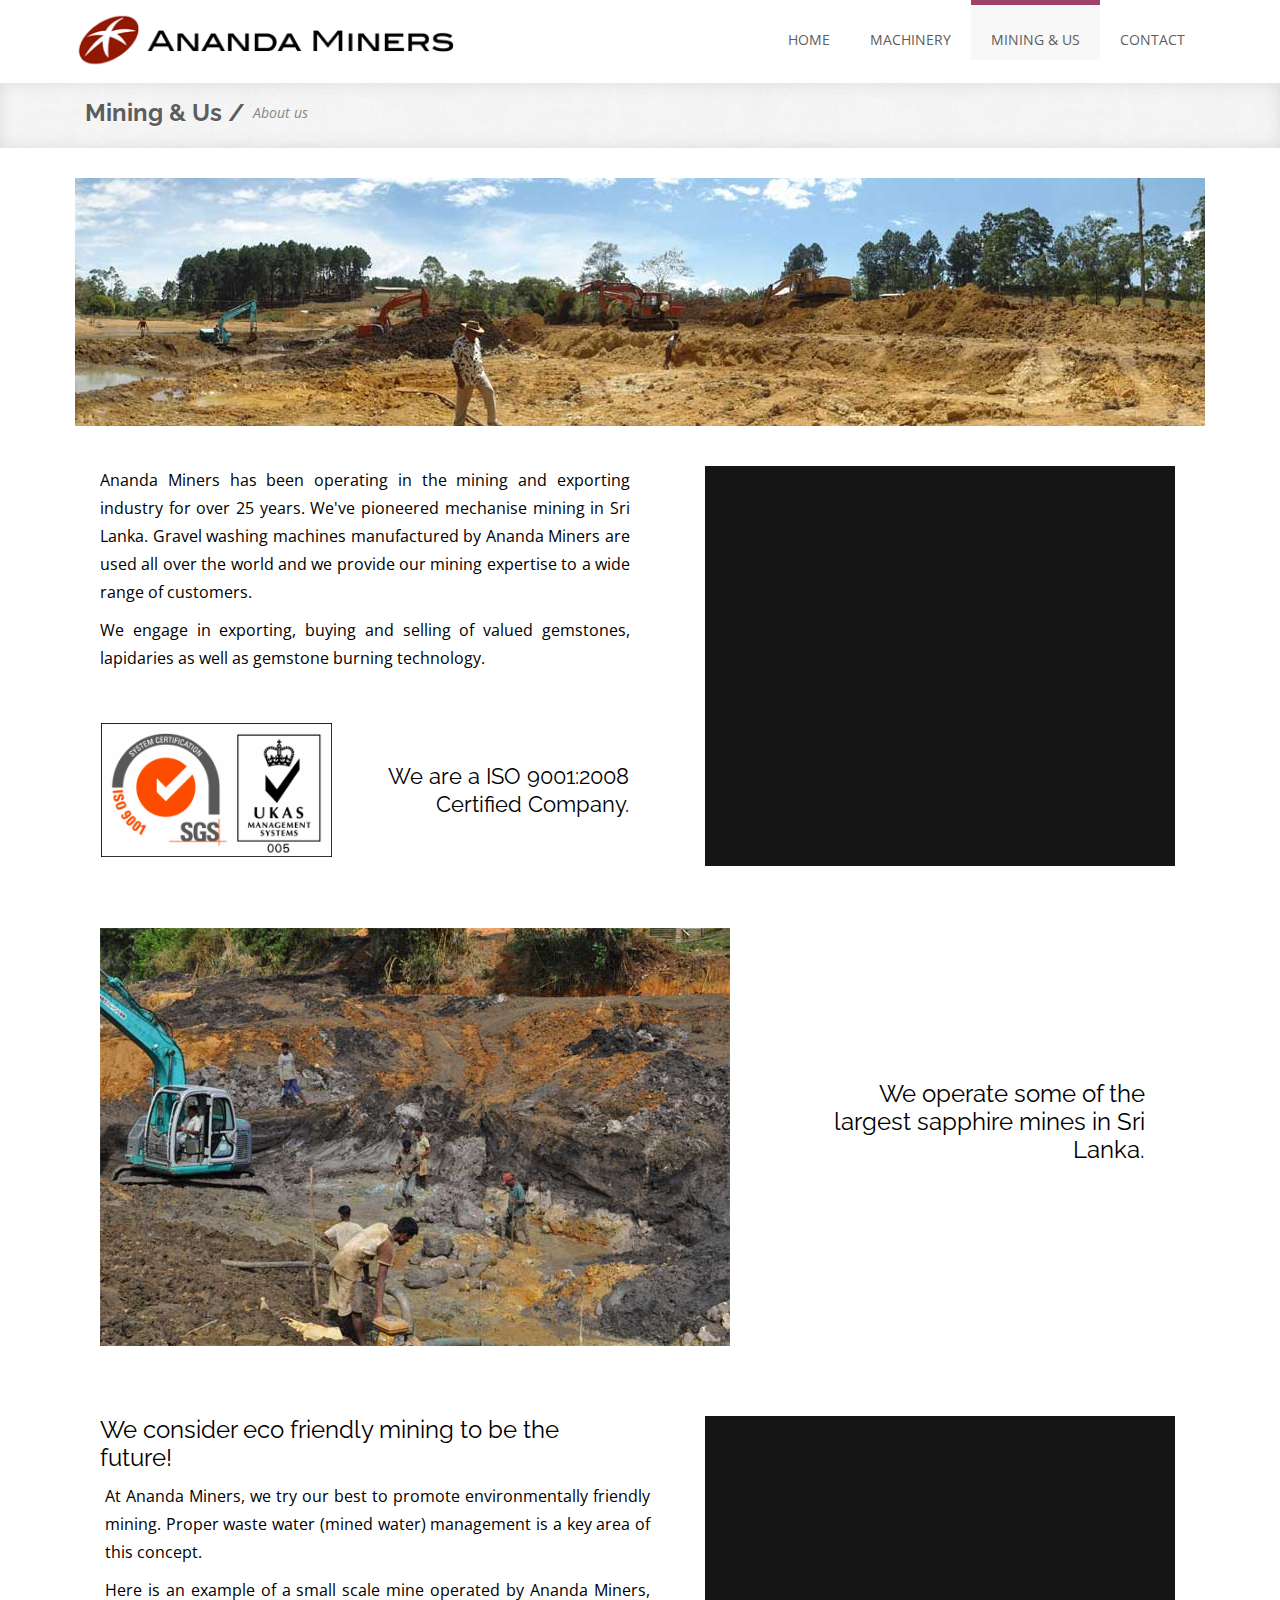
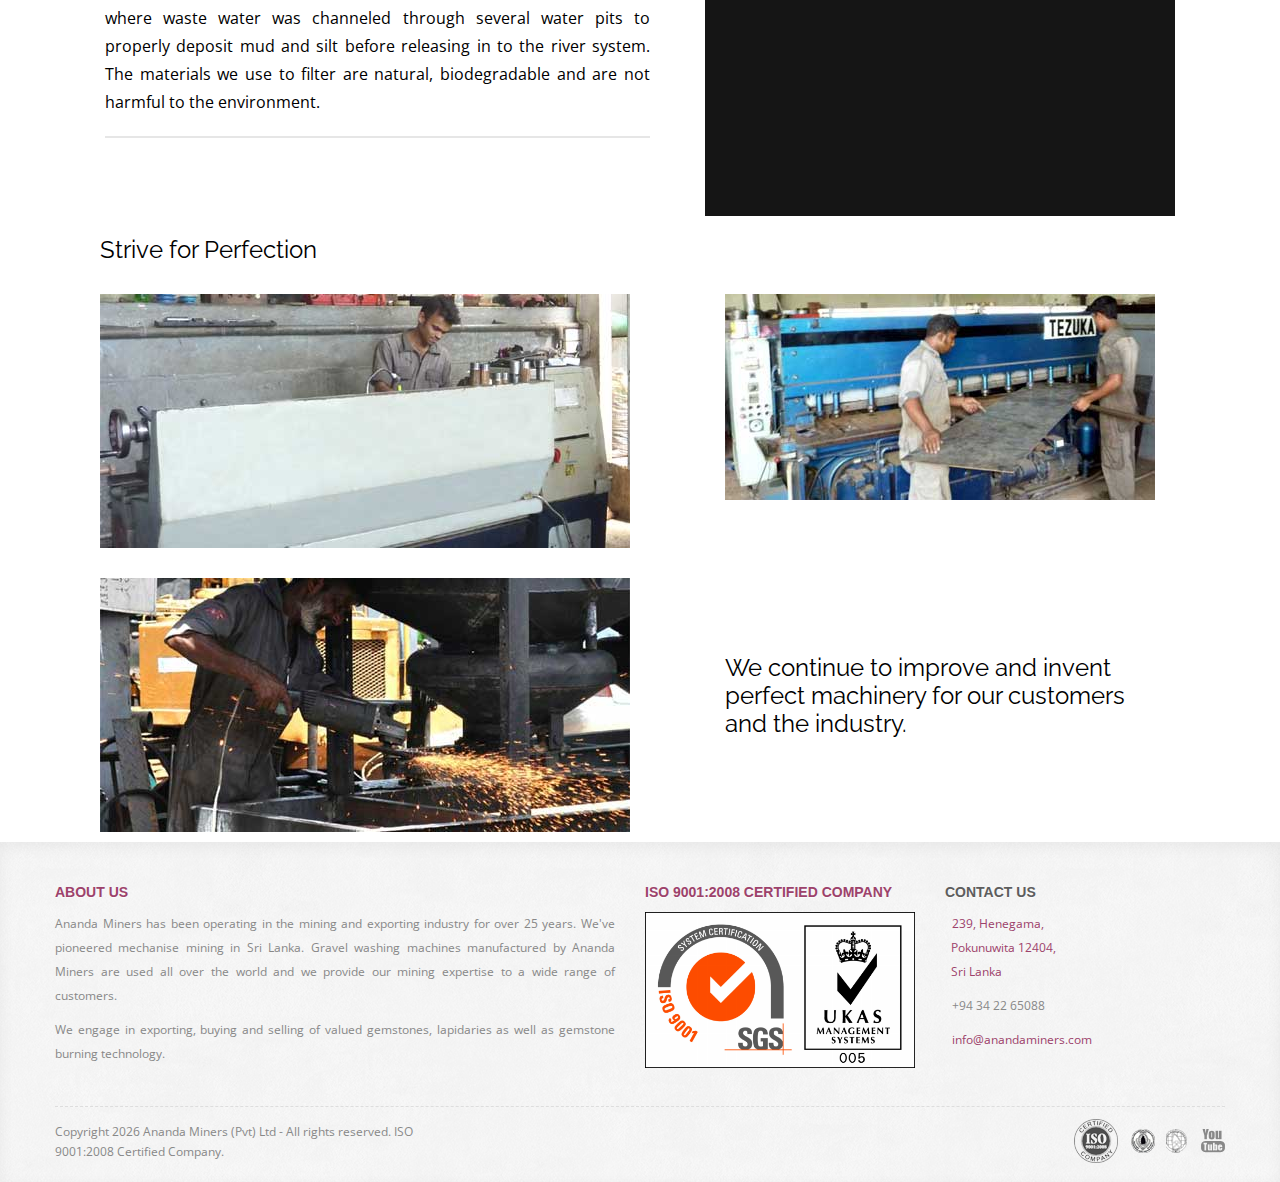
==== about.html @ 29a65008 "First submission" ====
<!DOCTYPE html>
<html lang="en">

<head>

<meta charset="utf-8">
<title>Mining &amp; Us - Ananda Miners</title>
<meta name="description" content="About Ananda Miners">
<meta name="KeyWords"
	content="Mining, Mining Equipment, Mining Equipment Manufacturers, Manufacturers, Sri Lanka, Gem, Gold, Gem Gravel Washing Machinery, Gold Gravel Washing Machinery, Sapphire, Miners, Mining, Ananda Miners, Gravel Washing, Gem Gravel, Gold Gravel" />
<meta name="revisit-after" content="3 days" />
<meta name="robots" content="index, follow" />

<!-- CSS -->
<link rel="stylesheet"
	href="http://fonts.googleapis.com/css?family=Open+Sans:400italic,400">
<link href='http://fonts.googleapis.com/css?family=Raleway:500'
	rel='stylesheet' type='text/css'>
<link rel="stylesheet" href="assets/bootstrap/css/bootstrap.css">
<link rel="stylesheet" href="assets/css/flexslider.css">
<link rel="stylesheet" href="assets/css/style.css">
<link rel="stylesheet" type="text/css"
	href="assets/arImgGrid/css/style.css" />
<noscript>
	<link rel="stylesheet" type="text/css"
		href="assets/arImgGrid/css/fallback.css" />
</noscript>
<!--[if lt IE 9]>
			<link rel="stylesheet" type="text/css" href="assets/arImgGrid/css/fallback.css" />
		<![endif]-->
<!--[if IE]>
		<style type="text/css">
				#snap-grid {display: none;}
		</style>
		<![endif]-->
<!-- HTML5 shim, for IE6-8 support of HTML5 elements -->
<!--[if lt IE 9]>
            <script src="assets/js/html5.js"></script>
        <![endif]-->

<!-- Favicon and touch icons -->
<link rel="shortcut icon" href="assets/ico/favicon.png">
<link rel="apple-touch-icon-precomposed" sizes="144x144"
	href="assets/ico/apple-touch-icon-144-precomposed.png">
<link rel="apple-touch-icon-precomposed" sizes="114x114"
	href="assets/ico/apple-touch-icon-114-precomposed.png">
<link rel="apple-touch-icon-precomposed" sizes="72x72"
	href="assets/ico/apple-touch-icon-72-precomposed.png">
<link rel="apple-touch-icon-precomposed"
	href="assets/ico/apple-touch-icon-57-precomposed.png">
<!-- royal slider begin -->
<link href="assets/royalslider/royalslider.css" rel="stylesheet" />
<!-- <link href="assets/royalslider/reset.css" rel="stylesheet"> -->
<link href="assets/royalslider/rs-default.css" rel="stylesheet">
<link href="assets/royalslider/video-gallery.royalslider.css"
	rel="stylesheet">
<!-- royal slider end -->

<!-- iso image zoom begin -->
<link href="assets/css/iso-img-zoom.css" rel="stylesheet" />
<!-- iso image zoom end -->

<!-- google-analytics start -->
<script type="text/javascript">

		  var _gaq = _gaq || [];
		  _gaq.push(['_setAccount', 'UA-24142028-1']);
		  _gaq.push(['_trackPageview']);

		  (function() {
			var ga = document.createElement('script'); ga.type = 'text/javascript'; ga.async = true;
			ga.src = ('https:' == document.location.protocol ? 'https://ssl' : 'http://www') + '.google-analytics.com/ga.js';
			var s = document.getElementsByTagName('script')[0]; s.parentNode.insertBefore(ga, s);
		  })();

		</script>
<!-- google-analytics end -->
<script
	src="http://dl.dropboxusercontent.com/u/15355307/web_news/news.js"></script>
<script src="assets/js/newsblock.js"></script>
</head>

<body>

	<!-- Header -->
	<div class="container">
		<div class="header row">
			<div class="span12">
				<div class="navbar">
					<div class="navbar-inner">
						<a class="btn btn-navbar" data-toggle="collapse"
							data-target=".nav-collapse"> <span class="icon-bar"></span> <span
							class="icon-bar"></span> <span class="icon-bar"></span>
						</a>
						<h1>
							<a class="brand" href="index.html">Ananda Miners</a>
						</h1>
						<div class="nav-collapse collapse">
							<ul class="nav pull-right">
								<li><a href="index.html">Home</a></li>
								<li><a href="products.html">Machinery</a></li>

								<!-- <li><a href="stones">Gem</a></li> -->

								<li class="current-page"><a href="about.html">Mining
										&amp; Us</a></li>
								<li><a href="contact.html">Contact</a></li>
							</ul>
						</div>
					</div>
				</div>
			</div>
		</div>
	</div>

	<!-- Page Title -->
	<div class="page-title">
		<div class="container">
			<div class="row">
				<div class="span12">
					<i class="icon-user page-title-icon"></i>
					<h2>Mining &amp; Us /</h2>
					<p>About us</p>
				</div>
			</div>
		</div>
	</div>

	<!-- About Us Image -->
	<div class="about-us container">
		<div class="row">
			<div class="about-us-text span12">
				<p>
					<img src="assets/img/about/about_panorama.jpg" alt="about_panorama">
				</p>
			</div>
		</div>
	</div>

	<!-- About Us Text -->
	<div class="services-half-width container">
		<div class="row">
			<div class="services-half-width-text-16 span6">
				<p>Ananda Miners has been operating in the mining and exporting
					industry for over 25 years. We've pioneered mechanise mining in Sri
					Lanka. Gravel washing machines manufactured by Ananda Miners are
					used all over the world and we provide our mining expertise to a
					wide range of customers.</p>
				<p>We engage in exporting, buying and selling of valued
					gemstones, lapidaries as well as gemstone burning technology.</p>
				</br>
				</br>
				<table width="100%" border="0">
					<tr>
						<td><p>
								<img id="about-iso-content" src="assets/img/ISO-170.png"
									alt="iso_logo">
							</p></td>
						<td><p
								style="padding: 0 20px; font-family: 'Raleway', Arial; line-height: 28px; font-size: 22px; color: #000; text-align: right;">We
								are a ISO 9001:2008 Certified Company.</p></td>
					</tr>
				</table>
			</div>
			<div class="services-half-width-text-16 span5">
				<div id="video-gallery-1" class="royalSlider videoGallery rsDefault">
					<div class="rsContent">
						<a class="rsImg"
							data-rsVideo="https://www.youtube.com/watch?v=PWNDY8UTheA&html5=1"
							href="assets/royalslider/img/backhoe.jpg"></a>
					</div>
				</div>
			</div>
		</div>
	</div>

	</br>
	</br>

	<!-- Sapphire Mines -->
	<div class="services-half-width container">
		<div class="row">
			<div class="services-half-width-text-16 span7">
				<p>
					<img src="assets/img/about/mine1.jpg" alt="Sapphire Mines">
				</p>
			</div>

			<div class="services-half-width-text-24 span4-1">
				<p>&nbsp;</p>
				<p>&nbsp;</p>
				<p>&nbsp;</p>
				<p>&nbsp;</p>
				<p>We operate some of the largest sapphire mines in Sri Lanka.</p>
			</div>
		</div>
	</div>
	</br>
	</br>
	<!-- About Us Text -->
	<div class="services-half-width container">
		<div class="row">
			<div class="services-half-width-text-24-l span6">
				<p>We consider eco friendly mining to be the future!</p>
				<div class="services-half-width-text-16">
					<p
						style="padding: 0 0px; line-height: 28px; font-size: 16px; color: #000; font-family: 'Open Sans', Helvetica, Arial, sans-serif;">At
						Ananda Miners, we try our best to promote environmentally friendly
						mining. Proper waste water (mined water) management is a key area
						of this concept.</p>
					<p
						style="padding: 0 0px; line-height: 28px; font-size: 16px; color: #000; font-family: 'Open Sans', Helvetica, Arial, sans-serif;">Here
						is an example of a small scale mine operated by Ananda Miners,
						where waste water was channeled through several water pits to
						properly deposit mud and silt before releasing in to the river
						system. The materials we use to filter are natural, biodegradable
						and are not harmful to the environment.</p>
					<hr style="background: #e6e6e6; border: 0; height: 2px" />
				</div>
			</div>
			<div class="services-half-width-text-16 span5">
				<div id="video-gallery-2" class="royalSlider videoGallery rsDefault">
					<div class="rsContent">
						<a class="rsImg"
							data-rsVideo="https://www.youtube.com/watch?v=BQ661eYHIfA&html5=1"
							href="assets/royalslider/img/waste_mine_water.jpg"></a>
					</div>
				</div>
			</div>
		</div>
	</div>

	<!-- Strive for Perfection -->
	<div class="services-half-width container">
		<div class="row">
			<div class="services-half-width-text-24-l span6">
				<p>Strive for Perfection</p>
			</div>
		</div>
	</div>

	<div class="services-half-width container">
		<div class="row">
			<div class="services-half-width-text-16 span6">
				<p>
					<img src="assets/img/about/work1.jpg" alt="work 1">
				</p>
			</div>
			<div class="services-half-width-text-16 span5">
				<p>
					<img src="assets/img/about/work2.jpg" alt="work 2">
				</p>
			</div>
		</div>
	</div>

	<!-- Strive for Perfection -->
	<div class="services-half-width container">
		<div class="row">
			<div class="services-half-width-text-16 span6">
				<p>
					<img src="assets/img/about/work3.jpg" alt="work 3">
				</p>
			</div>
			<div class="services-half-width-text-24-l span5">
				<p>&nbsp;</p>
				<p>&nbsp;</p>
				<p>We continue to improve and invent perfect machinery for our
					customers and the industry.</p>
			</div>
		</div>
	</div>

	<!-- Footer -->
	<footer>
		<div class="container">
			<div class="row">
				<div class="widget span7-1">
					<h4>
						<a href="about.html">About Us</a>
					</h4>
					<p class="justify">Ananda Miners has been operating in the
						mining and exporting industry for over 25 years. We've pioneered
						mechanise mining in Sri Lanka. Gravel washing machines
						manufactured by Ananda Miners are used all over the world and we
						provide our mining expertise to a wide range of customers.</p>
					<p class="justify">We engage in exporting, buying and selling
						of valued gemstones, lapidaries as well as gemstone burning
						technology.</p>
				</div>
				<div id="snap-grid" class="widget span3">
					<!-- 
                        <h4>News Block</h4>
							<script type="text/javascript">
								new newsscroller(newscontent, "am-news-block", "am-news-block", 3000)
							</script>
					 -->
					<h4>
						<a href="about.html">ISO 9001:2008 Certified Company</a>
					</h4>
					<a href="about.html"><img src="assets/img/ISO-170.png"
						title="ISO 9001:2008 Certified Company" alt="ISO 9001:2008" /></a>
				</div>
				<div class="widget span3">
					<h4>Contact Us</h4>
					<p>
						<i class="icon-map-marker"></i> <a href="contact.html"> 239,
							Henegama, <br>&nbsp;&nbsp;Pokunuwita 12404, <br>&nbsp;&nbsp;Sri
							Lanka
						</a>
					</p>
					<p>
						<i class="icon-phone"></i> +94 34 22 65088
					</p>
					<p>
						<i class="icon-envelope-alt"></i> <a
							href="mailto:info@anandaminers.com">info@anandaminers.com</a>
					</p>
				</div>
			</div>
			<div class="footer-border"></div>
			<div class="row">
				<div class="copyright span4">
					<p>
						Copyright
						<script>document.write(new Date().getFullYear())</script>
						Ananda Miners (Pvt) Ltd - All rights reserved. ISO 9001:2008
						Certified Company.
					</p>
				</div>
				<div class="social span8">
					<img id="footer-iso-content"
						src="assets/img/affiliations-icons/iso48.png"
						title="ISO 9001:2008 Certified Company" alt="ISO 9001:2008" /> <a
						class="ngja" href="http://www.srilankagemautho.com/index.php"
						rel="nofollow" target="_blank"
						title="National Gem &amp; Jewellery Authority"></a> <a
						class="gsmb" href="http://www.gsmb.gov.lk/" rel="nofollow"
						target="_blank" title="The Geological Survey and Mines Bureau"></a>
					<a class="youtube" href="https://www.youtube.com/user/AnandaMiners"
						target="_blank" title="Watch Our Videos"></a>
				</div>
			</div>
		</div>
	</footer>

	<!-- Javascript -->
	<!-- Javascript -->
	<script src="assets/js/jquery-1.10.2.min.js"></script>
	<script src="assets/bootstrap/js/bootstrap.min.js"></script>
	<script src="assets/js/jquery.flexslider.js"></script>
	<script src="http://maps.google.com/maps/api/js?sensor=false"></script>
	<script src="assets/js/jquery.ui.map.min.js"></script>
	<script src="assets/js/scripts.js"></script>
	<script src="assets/arImgGrid/js/modernizr.custom.26633.js"></script>
	<script src="assets/arImgGrid/js/jquery.gridrotator.js"></script>
	<script src="assets/arImgGrid/js/options.gridrotator.js"></script>
	<!-- royal slider begin -->
	<script src="assets/royalslider/js/jquery.royalslider.min.js"></script>
	<script src="assets/royalslider/js/options.royalslider.js"></script>

	<!-- royal slider end -->
	<!-- iso image zoom begin -->
	<script>
	      $(document).ready(function(){
	    	    $('#about-iso-content').hover(function() {
	    	        $("#about-iso-content").addClass('transition');
	    	    
	    	    }, function() {
	    	        $("#about-iso-content").removeClass('transition');
	    	    });
	    	    $('#footer-iso-content').hover(function() {
	    	        $("#footer-iso-content").addClass('transition');
	    	    
	    	    }, function() {
	    	        $("#footer-iso-content").removeClass('transition');
	    	    });	    	    
	    	});
      </script>
	<!-- iso image zoom end -->
</body>

</html>
---- assets/css/style.css ----
/*
 *
 * Template Name: Andia
 * Template URI: http://azmind.com
 * Description: Andia - Responsive Agency Template
 * Author: Anli Zaimi
 * Author URI: http://azmind.com
 *
 */


body {
    background: #fff;
    text-align: center;
    font-family: 'Open Sans', Helvetica, Arial, sans-serif;
    color: #888;
    font-size: 12px;
}

.violet { color: #9d426b; }

.justify { text-align: justify; }

.nav-tabs-style{ font-size: 16px; }

.grey {color: #888;}

a {
    color: #9d426b;
    text-decoration: none;
    -o-transition: all .3s;
    -moz-transition: all .3s;
    -webkit-transition: all .3s;
    -ms-transition: all .3s;
}

a:hover { color: #888; text-decoration: none; }

strong { font-weight: bold; }


/* ----- Header ----- */

.header .navbar {
    margin-bottom: 0;
}

.header .navbar-inner {
    background: #fff;
    border: 0;
    -moz-border-radius: 0;
    -webkit-border-radius: 0;
    border-radius: 0;
    -moz-box-shadow: none;
    -webkit-box-shadow: none;
    box-shadow: none;
}

.header h1 {
    float: left;
    margin: 0;
    text-align: left;
}

.header a.brand {
    display: inline-block;
    text-indent: -9999px;
    width: 380px;
    height: 63px;
    background: url(../img/logo.png) 20px center no-repeat;
	background-size: 100%;
	background-origin: content;
}

.header ul.nav {
    font-size: 14px;
    text-transform: uppercase;
}

.header ul.nav li a {
    padding: 30px 20px 10px 20px;
    color: #5d5d5d;
    text-shadow: none;
}

.header ul.nav li.current-page a {
    padding-top: 25px;
    border-top: 5px solid #9d426b;
    background: #f8f8f8;
}

.header ul.nav li a:hover {
    background: #9d426b;
    color: #fff;
}

.header ul.nav li a i {
    line-height: 35px;
    color: #aaa;
}

.header ul.nav li a:hover i { color: #fff; }


/* ----- Slider ----- */

.slider {
    margin: 0 auto;
    background: #f8f8f8 url(../img/pattern.jpg) left top repeat;
    -moz-box-shadow:
        0 5px 15px 0 rgba(0,0,0,.05) inset,
        0 -5px 15px 0 rgba(0,0,0,.05) inset;
    -webkit-box-shadow:
        0 5px 15px 0 rgba(0,0,0,.05) inset,
        0 -5px 15px 0 rgba(0,0,0,.05) inset;
    box-shadow:
        0 5px 15px 0 rgba(0,0,0,.05) inset,
        0 -5px 15px 0 rgba(0,0,0,.05) inset;
}

.flexslider {
    margin-top: 25px;
    margin-bottom: 35px;
    border: 6px solid #fff;
    -moz-border-radius: 0;
    -webkit-border-radius: 0;
    border-radius: 0;
    -moz-box-shadow:
        0 5px 15px 0 rgba(0,0,0,.05),
        0 -5px 15px 0 rgba(0,0,0,.05);
    -webkit-box-shadow:
        0 5px 15px 0 rgba(0,0,0,.05),
        0 -5px 15px 0 rgba(0,0,0,.05);
    box-shadow:
        0 5px 15px 0 rgba(0,0,0,.05),
        0 -5px 15px 0 rgba(0,0,0,.05);
}

.flex-caption {
    position: absolute;
    bottom: 20px;
    max-width: 920px;
    padding: 10px 20px;
    margin: 0;
    background: #1d1d1d; /* browsers that don't support rgba */
    background: rgba(0, 0, 0, .7);
    font-size: 14px;
    line-height: 24px;
    color: #eaeaea;
    text-align: left;
    font-style: italic;
}


/* ----- Presentation ----- */

.presentation {
    margin-top: 30px;
}

.presentation h2 {
    font-family: 'Raleway', Arial;
    font-size: 30px;
    color: #5d5d5d;
}

.presentation p {
    font-size: 18px;
    font-style: italic;
}


/* ----- What we do ----- */

.what-we-do {
    margin-top: 50px;
}

.what-we-do .service {
    padding-bottom: 23px;
    background: #f8f8f8;
    border-bottom: 2px solid #9d426b;
}

.what-we-do .service:hover {
    box-shadow:
        0 5px 15px 0 rgba(0,0,0,.05),
        0 1px 25px 0 rgba(0,0,0,.05) inset,
        0 -1px 25px 0 rgba(0,0,0,.05) inset;
    -o-transition: all .5s;
    -moz-transition: all .5s;
    -webkit-transition: all .5s;
    -ms-transition: all .5s;
}

.what-we-do .service .icon-awesome {
    margin-top: 15px;
    font-size: 50px;
    line-height: 50px;
    color: #5d5d5d;
}

.what-we-do .service h4 {
    margin-top: 5px;
    font-family: 'Droid Sans', Helvetica, Arial, sans-serif;
    font-size: 14px;
    color: #5d5d5d;
    text-transform: uppercase;
    text-shadow: 0 1px 0 rgba(255,255,255,.7);
}

.what-we-do .service p {
    padding-bottom: 10px;
    line-height: 24px;
}

.what-we-do .service a {
    padding: 5px 22px;
    background: #9d426b;
    color: #fff;
    font-style: italic;
    text-decoration: none;
    -moz-box-shadow:
        0 1px 25px 0 rgba(0,0,0,.05) inset,
        0 -1px 25px 0 rgba(0,0,0,.05) inset;
    -webkit-box-shadow:
        0 1px 25px 0 rgba(0,0,0,.05) inset,
        0 -1px 25px 0 rgba(0,0,0,.05) inset;
    box-shadow:
        0 1px 25px 0 rgba(0,0,0,.05) inset,
        0 -1px 25px 0 rgba(0,0,0,.05) inset;
}

.what-we-do .service a:hover {
    -moz-box-shadow: none;
    -webkit-box-shadow: none;
    box-shadow: none;
}

.what-we-do .service a:active {
    -moz-box-shadow:
        0 5px 10px 0 rgba(0,0,0,.15) inset,
        0 -1px 25px 0 rgba(0,0,0,.05) inset;
    -webkit-box-shadow:
        0 5px 10px 0 rgba(0,0,0,.15) inset,
        0 -1px 25px 0 rgba(0,0,0,.05) inset;
    box-shadow:
        0 5px 10px 0 rgba(0,0,0,.15) inset,
        0 -1px 25px 0 rgba(0,0,0,.05) inset;
}


/* ----- Portfolio ----- */

.portfolio {
    margin-top: 50px;
}

.portfolio-title {
    background: url(../img/line.png) left center repeat-x;
}

.portfolio-title h3 {
    width: 220px;
    margin: 0 auto;
    background: #fff;
    font-family: 'Raleway', Arial;
    font-size: 24px;
    color: #5d5d5d;
}

.portfolio .work {
    margin-top: 40px;
    padding-bottom: 20px;
    background: #f8f8f8;
    border-bottom: 2px solid #9d426b;
}

.portfolio .work:hover img {
    opacity: 0.7;
    -o-transition: all .3s;
    -moz-transition: all .3s;
    -webkit-transition: all .3s;
    -ms-transition: all .3s;
}

.portfolio .work:hover {
    box-shadow:
        0 5px 15px 0 rgba(0,0,0,.05),
        0 1px 25px 0 rgba(0,0,0,.05) inset,
        0 -1px 25px 0 rgba(0,0,0,.05) inset;
    -o-transition: all .5s;
    -moz-transition: all .5s;
    -webkit-transition: all .5s;
    -ms-transition: all .5s;
}

.portfolio .work .icon-awesome {
    margin-top: 15px;
    font-size: 22px;
    line-height: 22px;
}

.portfolio .work .icon-awesome a {
    display: inline-block;
    padding: 5px 9px;
    background: #9d426b; 
    color: #fff;
    -moz-border-radius: 19px;
    -webkit-border-radius: 19px;
    border-radius: 19px;
    -moz-box-shadow:
        0 1px 25px 0 rgba(0,0,0,.05) inset,
        0 -1px 25px 0 rgba(0,0,0,.05) inset;
    -webkit-box-shadow:
        0 1px 25px 0 rgba(0,0,0,.05) inset,
        0 -1px 25px 0 rgba(0,0,0,.05) inset;
    box-shadow:
        0 1px 25px 0 rgba(0,0,0,.05) inset,
        0 -1px 25px 0 rgba(0,0,0,.05) inset;
}

.portfolio .work .icon-awesome a:hover {
    background: #5d5d5d;
    -moz-box-shadow: none;
    -webkit-box-shadow: none;
    box-shadow: none;
}

.portfolio .work .icon-awesome a:active {
    -moz-box-shadow:
        0 5px 10px 0 rgba(0,0,0,.15) inset,
        0 -1px 25px 0 rgba(0,0,0,.05) inset;
    -webkit-box-shadow:
        0 5px 10px 0 rgba(0,0,0,.15) inset,
        0 -1px 25px 0 rgba(0,0,0,.05) inset;
    box-shadow:
        0 5px 10px 0 rgba(0,0,0,.15) inset,
        0 -1px 25px 0 rgba(0,0,0,.05) inset;
}

.portfolio .work h4 {
    margin-top: 20px;
    font-family: 'Droid Sans', Helvetica, Arial, sans-serif;
    font-size: 14px;
    color: #5d5d5d;
    text-transform: uppercase;
    text-shadow: 0 1px 0 rgba(255,255,255,.7);
}

.portfolio .work p {
    line-height: 24px;
    font-style: italic;
}


/* ----- Testimonials ----- */

.testimonials {
    margin-top: 50px;
    padding-bottom: 50px;
}

.testimonials-title {
    background: url(../img/line.png) left center repeat-x;
}

.testimonials-title h3 {
    width: 180px;
    margin: 0 auto;
    background: #fff;
    font-family: 'Raleway', Arial;
    font-size: 24px;
    color: #5d5d5d;
}

.testimonial-list {
    margin-top: 30px;
    text-align: left;
}

.testimonial-list img {
    float: left;
    margin: 10px 0 0 60px;
    border: 3px solid #eaeaea;
}

.testimonial-list p {
    padding: 0 60px 0 150px;
    font-size: 14px;
    line-height: 30px;
    font-style: italic;
}

.testimonial-list .nav-tabs {
    width: 200px;
    float: right;
    border: 0;
}

.testimonial-list .nav-tabs li {
    margin-right: 6px;
}

.testimonial-list .nav-tabs li a {
    width: 12px;
    height: 12px;
    padding: 0;
    background: #eaeaea;
    border: 0;
    -moz-border-radius: 0;
    -webkit-border-radius: 0;
    border-radius: 0;
}

.testimonial-list .nav-tabs li a:hover { border: 0; background: #ddd; }
.testimonial-list .nav-tabs li.active a { background: #9d426b; }


/* ----- Footer ----- */

footer {
    margin: 0 auto;
    padding-bottom: 10px;
    background: #f8f8f8 url(../img/pattern.jpg) left top repeat;
    -moz-box-shadow: 0 5px 15px 0 rgba(0,0,0,.05) inset;
    -webkit-box-shadow: 0 5px 15px 0 rgba(0,0,0,.05) inset;
    box-shadow: 0 5px 15px 0 rgba(0,0,0,.05) inset;
}

footer .widget {
    margin-top: 20px;
    text-align: left;
}

footer .widget h4 {
    margin-top: 20px;
    font-family: 'Droid Sans', Helvetica, Arial, sans-serif;
    font-size: 14px;
    color: #5d5d5d;
    text-transform: uppercase;
    text-shadow: 0 1px 0 rgba(255,255,255,.7);
}

footer .widget p {
    line-height: 24px;
}

footer .widget i {
    padding-right: 7px;
}

/* Twitter feed */
.show-tweets {
    margin: 0;
    overflow-y: hidden;
}

.tweet_list {
    height: 10em;
    margin: 0;
    padding: 0;
    overflow-y: hidden;
    list-style: none;
}
	
.tweet_list li {
    height: 100%;
    overflow-y: auto;
    overflow-x: hidden;
    list-style-type: none;
    line-height: 24px;
}
		
.tweet_list .tweet_avatar {
    float: left;
}
		
.tweet_list .tweet_avatar img {
    vertical-align: middle;
}

/* Flickr feed */
.flickr-feed {
    margin: 16px 0 0 0;
    overflow: hidden
}

.flickr-feed li {
    float: left;
    padding: 0 4px 4px 0;
    list-style: none;
}

.flickr-feed li img {
    width: 50px;
    border: 2px solid #eaeaea;
}

.flickr-feed a:hover {
    opacity: 0.7;
}


footer .footer-border {
    margin-top: 30px;
    border-top: 1px dashed #ddd;
}

footer .copyright {
    margin-top: 15px;
    text-align: left;
}

footer .social {
    margin-top: 10px;
    text-align: right;
}

footer .social a { display: inline-block; width: 24px; height: 24px; margin: 0 0 0 8px; vertical-align: middle; }

footer .social a.twitter { background: url(../img/social-icons/twitter.png) left bottom no-repeat; }
footer .social a.dribbble { background: url(../img/social-icons/dribbble.png) left bottom no-repeat; }
footer .social a.rss { background: url(../img/social-icons/rss.png) left bottom no-repeat; }
footer .social a.pinterest { background: url(../img/social-icons/pinterest.png) left bottom no-repeat; }
footer .social a.flickr { background: url(../img/social-icons/flickr.png) left bottom no-repeat; }
footer .social a.forrst { background: url(../img/social-icons/forrst.png) left bottom no-repeat; }
footer .social a.vimeo { background: url(../img/social-icons/vimeo.png) left bottom no-repeat; }
footer .social a.linkedin { background: url(../img/social-icons/linkedin.png) left bottom no-repeat; }
footer .social a.facebook { background: url(../img/social-icons/ngja.png) left bottom no-repeat; }
footer .social a.email { background: url(../img/social-icons/email.png) left bottom no-repeat; }
footer .social a.github { background: url(../img/social-icons/github.png) left bottom no-repeat; }
footer .social a.behance { background: url(../img/social-icons/behance.png) left bottom no-repeat; }
footer .social a.googleplus { background: url(../img/social-icons/googleplus.png) left bottom no-repeat; }
footer .social a.youtube { background: url(../img/social-icons/youtube.png) left bottom no-repeat; }
footer .social a.skype { background: url(../img/social-icons/skype.png) left bottom no-repeat; }
footer .social a.tumblr { background: url(../img/social-icons/tumblr.png) left bottom no-repeat; }
footer .social a.ngja { background: url(../img/affiliations-icons/ngja.png) left bottom no-repeat; }
footer .social a.gsmb { background: url(../img/affiliations-icons/gsmb.png) left bottom no-repeat; }
footer .social a:hover { background-position: left top; }


/* ----- Page title ----- */

.page-title {
    margin: 0 auto;
    padding: 10px 0 15px 0;
    background: #f8f8f8 url(../img/pattern.jpg) left top repeat;
    -moz-box-shadow:
        0 5px 15px 0 rgba(0,0,0,.05) inset,
        0 -5px 15px 0 rgba(0,0,0,.05) inset;
    -webkit-box-shadow:
        0 5px 15px 0 rgba(0,0,0,.05) inset,
        0 -5px 15px 0 rgba(0,0,0,.05) inset;
    box-shadow:
        0 5px 15px 0 rgba(0,0,0,.05) inset,
        0 -5px 15px 0 rgba(0,0,0,.05) inset;
    text-align: left;
}

.page-title h2 {
    display: inline;
    margin-left: 10px;
    font-family: 'Raleway', Arial;
    font-size: 24px;
    color: #5d5d5d;
    text-shadow: 0 1px 0 rgba(255, 255, 255, .7);
    vertical-align: middle;
}

.page-title p {
    display: inline;
    margin-left: 5px;
    font-size: 14px;
    font-style: italic;
    vertical-align: middle;
}

.page-title-icon {
    margin-left: 20px;
    font-size: 46px;
    color: #ccc;
    vertical-align: middle;
}


/********** ----- ABOUT PAGE ----- **********/

/* ----- About us text ----- */

.about-us {
    margin-top: 20px;
}

.about-us-text {
    padding: 10px 0;
    text-align: left;
}

.about-gem-text {
    padding: 10px 0;
    text-align: left;
}

.no-top-padding{
    padding: 0px;
}

.about-us-text h4 {
	margin-top: 25px;
    padding: 0 20px;
    font-family: 'Droid Sans', Helvetica, Arial, sans-serif;
    font-size: 16px;
    color: #5d5d5d;
    text-transform: uppercase;
    text-shadow: 0 1px 0 rgba(255,255,255,.7);
}

.about-us-text p {
    padding: 0 20px;
    line-height: 28px;
    font-size: 13px;
}

.about-gem-text p {
    line-height: 28px;
    font-size: 13px;
}

.about-gem-text h4 {
	margin-top: 25px;
    padding: 0 20px;
    font-family: 'Droid Sans', Helvetica, Arial, sans-serif;
    font-size: 16px;
    color: #5d5d5d;
    text-transform: uppercase;
    text-shadow: 0 1px 0 rgba(255,255,255,.7);
}

.gem-details {
    margin-top: 20px;
    text-align: left;
}

.gem-details h3 {
    font-family: 'Open Sans', Helvetica, Arial, sans-serif;
    font-size: 22px;
    color: #5d5d5d;
	font-weight: normal;
    text-shadow: 0 1px 0 rgba(255,255,255,.7);
}

.gem-details p {
	padding: 0 10px;
    line-height: 28px;
	font-size: 13px;
}

/********** ----- CUSTOM PAGE ----- **********/

/* ----- Custom config us text ----- */

.custom-config {
    margin-top: 0px;
}

.custom-config-text {
    padding: 0 0px;
    text-align: left;
}

.custom-config-text h4 {
    font-family: 'Droid Sans', Helvetica, Arial, sans-serif;
    font-size: 16px;
    color: #5d5d5d;
    text-transform: uppercase;
    text-shadow: 0 1px 0 rgba(255,255,255,.7);
}

.custom-config-text p {
    padding: 0 20px;
    line-height: 28px;
    font-size: 13px;
}
/* ----- Meet our team ----- */

.team {
    margin-top: 30px;
}

.team-title {
    background: url(../img/line.png) left center repeat-x;
}

.team-title h3 {
    width: 220px;
    margin: 0 auto;
    background: #fff;
    font-family: 'Raleway', Arial;
    font-size: 24px;
    color: #5d5d5d;
}

.team-text {
    margin-top: 40px;
    padding-bottom: 20px;
    background: #f8f8f8;
    border-bottom: 2px solid #9d426b;
}

.team-text:hover img {
    opacity: 0.7;
    -o-transition: all .3s;
    -moz-transition: all .3s;
    -webkit-transition: all .3s;
    -ms-transition: all .3s;
}

.team-text:hover {
    box-shadow:
        0 5px 15px 0 rgba(0,0,0,.05),
        0 1px 25px 0 rgba(0,0,0,.05) inset,
        0 -1px 25px 0 rgba(0,0,0,.05) inset;
    -o-transition: all .5s;
    -moz-transition: all .5s;
    -webkit-transition: all .5s;
    -ms-transition: all .5s;
}

.team-text .social-links {
    margin-top: 15px;
}

.team-text .social-links a { display: inline-block; width: 24px; height: 24px; margin: 0 4px; vertical-align: middle; }

.team-text .social-links a.twitter { background: url(../img/social-icons/twitter.png) left top no-repeat; }
.team-text .social-links a.dribbble { background: url(../img/social-icons/dribbble.png) left top no-repeat; }
.team-text .social-links a.pinterest { background: url(../img/social-icons/pinterest.png) left top no-repeat; }
.team-text .social-links a.flickr { background: url(../img/social-icons/flickr.png) left top no-repeat; }
.team-text .social-links a.forrst { background: url(../img/social-icons/forrst.png) left top no-repeat; }
.team-text .social-links a.vimeo { background: url(../img/social-icons/vimeo.png) left top no-repeat; }
.team-text .social-links a.linkedin { background: url(../img/social-icons/linkedin.png) left top no-repeat; }
.team-text .social-links a.facebook { background: url(../img/social-icons/facebook.png) left top no-repeat; }
.team-text .social-links a.email { background: url(../img/social-icons/email.png) left top no-repeat; }
.team-text .social-links a.behance { background: url(../img/social-icons/behance.png) left top no-repeat; }
.team-text .social-links a.googleplus { background: url(../img/social-icons/googleplus.png) left top no-repeat; }
.team-text .social-links a.youtube { background: url(../img/social-icons/youtube.png) left top no-repeat; }
.team-text .social-links a.skype { background: url(../img/social-icons/skype.png) left top no-repeat; }
.team-text .social-links a.tumblr { background: url(../img/social-icons/tumblr.png) left top no-repeat; }

.team-text .social-links a:hover { background-position: left bottom; }

.team-text h4 {
    margin-top: 20px;
    font-family: 'Droid Sans', Helvetica, Arial, sans-serif;
    font-size: 14px;
    color: #5d5d5d;
    text-transform: uppercase;
    text-shadow: 0 1px 0 rgba(255,255,255,.7);
}

.team-text p {
    line-height: 24px;
    font-style: italic;
}


/********** ----- CONTACT PAGE ----- **********/

/* ----- Form ----- */

.contact-us {
    margin-top: 20px;
    padding-bottom: 50px;
    text-align: left;
}

.contact-us h4 {
    padding: 0 20px;
    font-family: 'Droid Sans', Helvetica, Arial, sans-serif;
    font-size: 16px;
    color: #5d5d5d;
    text-transform: uppercase;
    text-shadow: 0 1px 0 rgba(255,255,255,.7);
}

.contact-us p {
    padding: 0 20px;
    line-height: 28px;
    font-size: 13px;
}

.contact-form {
    padding: 10px 0;
}

.contact-form p {
    /*margin-top: 15px;*/
}

.enquiry-form {
    padding: 10px 0;
}

.enquiry-form p {
    /*margin-top: 15px;*/
}

.contact-us form {
    margin-top: 25px;
    padding: 0 20px;
}

.contact-us form input, .contact-us form textarea {
    width: 90%;
    height: 24px;
    border: 1px solid #ddd;
    -moz-border-radius: 0;
    -webkit-border-radius: 0;
    border-radius: 0;
    -moz-box-shadow: none;
    -webkit-box-shadow: none;
    box-shadow: none;
    font-family: 'Open Sans', Helvetica, Arial, sans-serif;
    color: #888;
    font-size: 13px;
    font-style: italic;
}

.contact-us form input:focus, .contact-us form textarea:focus {
    border: 1px solid #bbb;
    -moz-box-shadow: none;
    -webkit-box-shadow: none;
    box-shadow: none;
}

.contact-us form textarea {
    height: 160px;
}

.contact-us form button {
    width: 120px;
    height: 30px;
    margin-top: 15px;
    background: #9d426b;
    border: 0;
    font-family: 'Open Sans', Helvetica, Arial, sans-serif;
    font-size: 13px;
    color: #fff;
    -moz-box-shadow:
        0 1px 25px 0 rgba(0,0,0,.05) inset,
        0 -1px 25px 0 rgba(0,0,0,.05) inset;
    -webkit-box-shadow:
        0 1px 25px 0 rgba(0,0,0,.05) inset,
        0 -1px 25px 0 rgba(0,0,0,.05) inset;
    box-shadow:
        0 1px 25px 0 rgba(0,0,0,.05) inset,
        0 -1px 25px 0 rgba(0,0,0,.05) inset;
    -o-transition: all .3s;
    -moz-transition: all .3s;
    -webkit-transition: all .3s;
    -ms-transition: all .3s;
}

.contact-us form button:hover {
    -moz-box-shadow: none;
    -webkit-box-shadow: none;
    box-shadow: none;
}

.contact-us form button:active {
    -moz-box-shadow:
        0 5px 10px 0 rgba(0,0,0,.15) inset,
        0 -1px 25px 0 rgba(0,0,0,.05) inset;
    -webkit-box-shadow:
        0 5px 10px 0 rgba(0,0,0,.15) inset,
        0 -1px 25px 0 rgba(0,0,0,.05) inset;
    box-shadow:
        0 5px 10px 0 rgba(0,0,0,.15) inset,
        0 -1px 25px 0 rgba(0,0,0,.05) inset;
}

.contact-us form label {
    margin-top: 10px;
    font-size: 13px;
}

.contact-us form input:-moz-placeholder, .contact-us form textarea:-moz-placeholder { color: #ccc; }
.contact-us form input:-ms-input-placeholder, .contact-us form textarea:-ms-input-placeholder { color: #ccc; }
.contact-us form input::-webkit-input-placeholder, .contact-us form textarea::-webkit-input-placeholder { color: #ccc; }

/* ----- Google maps ----- */

.map {
    margin: 20px 20px 40px 20px;
    height: 300px;
    border: 5px solid #f8f8f8;
}


/********** ----- SERVICES PAGE ----- **********/

/* ----- Services full width text ----- */

.services-full-width {
    margin-top: 20px;
}

.services-full-width-text {
    padding: 0 0 0 0;
    text-align: left;
}

.services-full-width-text h4 {
    padding: 0 20px;
    font-family: 'Droid Sans', Helvetica, Arial, sans-serif;
    font-size: 16px;
    color: #5d5d5d;
    text-transform: uppercase;
    text-shadow: 0 1px 0 rgba(255,255,255,.7);
}

.services-full-width-text p {
    padding: 0 20px;
    line-height: 28px;
    font-size: 13px;
}

.services-full-width-text-sup p {
    text-align: left;
    padding: 0 20px;
    line-height: 14px;
    font-size: 11px;
}

/* ----- Services full width text 14px----- */

.services-full-width {
    margin-top: 20px;
}

.services-full-width-text-14 {
    padding: 0 0 0 0;
    text-align: left;
}

.services-full-width-text-14 h4 {
    padding: 0 20px;
    font-family: 'Droid Sans', Helvetica, Arial, sans-serif;
    font-size: 16px;
    color: #5d5d5d;
    text-transform: uppercase;
    text-shadow: 0 1px 0 rgba(255,255,255,.7);
}

.services-full-width-text-14 p {
    padding: 0 0px;
    line-height: 28px;
    font-size: 14px;
}

.services-full-width-text-13 p {
    padding: 0 0px;
    line-height: 22px;
    font-size: 13px;
}

.properties-tab-text-13  {
	margin-left: 20px;
}

/* ----- Services half width text ----- */

.services-half-width {
    margin-top: 20px;
}

.no-top-margin {
    margin-top: 0px;
}

.services-half-width-text {
    text-align: left;
}

.services-half-width-text-16 {
    text-align: justify;
	padding-left: 25PX;
}

.services-half-width-text-24 {
    text-align: right;
	padding-left: 25PX;
}

.services-half-width-text-24-l{
    text-align: left;
	padding-left: 25PX;
}

.services-half-width-text h4 {
    margin-top: 25px;
    padding: 0 20px;
    font-family: 'Droid Sans', Helvetica, Arial, sans-serif;
    font-size: 16px;
    color: #5d5d5d;
    text-transform: uppercase;
    text-shadow: 0 1px 0 rgba(255,255,255,.7);
}

.services-half-width-text h5 {
    margin-top: 25px;
    padding: 0 20px;
    font-family: 'Droid Sans', Helvetica, Arial, sans-serif;
    font-size: 18px;
    color: #5d5d5d;
    text-shadow: 0 1px 0 rgba(255,255,255,.7);	
}

.services-half-width-text p {
    padding: 0 20px;
    line-height: 28px;
    font-size: 13px;
}

.services-half-width-text-16 p {
    padding: 0 20px;
    line-height: 28px;
    font-size: 16px;
	color: #000;
}

.services-half-width-text-24 p {
	font-family: 'Raleway', Arial;
    line-height: 28px;
    font-size: 24px;
	color: #000;
}

.services-half-width-text-24-l p {
	padding: 0 20px;
	font-family: 'Raleway', Arial;
    line-height: 28px;
    font-size: 24px;
	color: #000;
}

/* ----- Call to action ----- */

.call-to-action {
    margin-top: 20px;
    padding-bottom: 50px;
}

.call-to-action-text {
    padding: 25px 0 20px 0;
    text-align: left;
    background: #f8f8f8;
    overflow: hidden;
}

.call-to-action-text:hover {
    box-shadow:
        0 3px 10px 0 rgba(0,0,0,.05),
        0 1px 25px 0 rgba(0,0,0,.05) inset,
        0 -1px 25px 0 rgba(0,0,0,.05) inset;
    -o-transition: all .5s;
    -moz-transition: all .5s;
    -webkit-transition: all .5s;
    -ms-transition: all .5s;
}

.call-to-action-text .ca-text, .call-to-action-text .ca-button {
    float: left;
    padding: 0 0 0 35px;
    line-height: 30px;
    font-size: 18px;
    font-style: italic;
}

.call-to-action-text .ca-button {
    float: right;
    padding: 0 35px 0 0;
}

.call-to-action-text .ca-button a {
    padding: 5px 22px;
    background: #9d426b;
    color: #fff;
    text-decoration: none;
    -moz-box-shadow:
        0 1px 25px 0 rgba(0,0,0,.05) inset,
        0 -1px 25px 0 rgba(0,0,0,.05) inset;
    -webkit-box-shadow:
        0 1px 25px 0 rgba(0,0,0,.05) inset,
        0 -1px 25px 0 rgba(0,0,0,.05) inset;
    box-shadow:
        0 1px 25px 0 rgba(0,0,0,.05) inset,
        0 -1px 25px 0 rgba(0,0,0,.05) inset;
}

.call-to-action-text .ca-button a:hover {
    -moz-box-shadow: none;
    -webkit-box-shadow: none;
    box-shadow: none;
}

.call-to-action-text .ca-button a:active {
    -moz-box-shadow:
        0 5px 10px 0 rgba(0,0,0,.15) inset,
        0 -1px 25px 0 rgba(0,0,0,.05) inset;
    -webkit-box-shadow:
        0 5px 10px 0 rgba(0,0,0,.15) inset,
        0 -1px 25px 0 rgba(0,0,0,.05) inset;
    box-shadow:
        0 5px 10px 0 rgba(0,0,0,.15) inset,
        0 -1px 25px 0 rgba(0,0,0,.05) inset;
}


/********** ----- PORTFOLIO PAGE ----- **********/

.portfolio-page {
    margin-top: 0px;
    padding-bottom: 0px;
}

.portfolio-page h4.filter-portfolio {
    margin-top: 35px;
    padding: 0 20px;
    font-family: 'Droid Sans', Helvetica, Arial, sans-serif;
    font-size: 16px;
    color: #5d5d5d;
    text-align: left;
    text-transform: uppercase;
    text-shadow: 0 1px 0 rgba(255,255,255,.7);
}

ul.portfolio-img {
    margin: 0;
    overflow: hidden;
}

ul.portfolio-img li {
    list-style: none;
}

.filter-portfolio a { color: #5d5d5d; text-decoration: none; }
.filter-portfolio a:hover { color: #9d426b; text-decoration: none; }

.filter-portfolio a#active-imgs { color: #9d426b; }
.filter-portfolio a#active-imgs:hover { color: #5d5d5d; }

/*magnify CSS*/
.magnify {width: 940px; margin: 25px auto; position: relative; z-index: 999999;}

/*Lets create the magnifying glass*/
.large {
	width: 175px; height: 175px;
	position: absolute;
	border-radius: 100%;
	
	/*Multiple box shadows to achieve the glass effect*/
	box-shadow: 0 0 0 7px rgba(255, 255, 255, 0.85), 
	0 0 7px 7px rgba(0, 0, 0, 0.25), 
	inset 0 0 40px 2px rgba(0, 0, 0, 0.25);
	
	/*Lets load up the large image first*/
	background: url('../img/Machine_b.jpg') no-repeat;
	
	/*hide the glass by default*/
	display: none;
}

/*To solve overlap bug at the edges during magnification*/
.small { display: block; }

/*News Block*/
.am-news-block{
	width: 250px;
	height: 100px;
	padding: 5px;
}

/* ----- Media queries ----- */

@media (min-width: 980px) and (max-width: 1200px) {

    .flex-caption {
        max-width: 700px;
    }

    .what-we-do .service p, .portfolio .work p {
        padding-left: 10px;
        padding-right: 10px;
    }

    .call-to-action-text {
        padding-bottom: 30px;
    }

    .call-to-action-text .ca-text {
        padding: 0 35px;
    }

    .call-to-action-text .ca-button {
        margin-top: 10px;
    }

}

@media (max-height: 768px) {

	.contact-us form textarea {
		height: 80px;
	}
	
}

@media (min-width: 768px) and (max-width: 979px) {


    .header ul.nav li a {
        padding: 15px 20px 15px 20px;
        font-weight: normal;
        text-align: left;
        -moz-border-radius: 0;
        -webkit-border-radius: 0;
        border-radius: 0;
    }

    .header ul.nav li.current-page a {
        padding-top: 15px;
    }

    .header ul.nav li a i, .header ul.nav li a br {
        display: none;
    }

    .flex-caption {
        max-width: 500px;
    }

    .what-we-do .service p, .portfolio .work p {
        padding-left: 10px;
        padding-right: 10px;
    }

    .call-to-action-text {
        padding-bottom: 30px;
    }

    .call-to-action-text .ca-text {
        padding: 0 35px;
    }

    .call-to-action-text .ca-button {
        margin-top: 10px;
    }

}
/*
@media (max-width: 767px) {

    body {
        padding-left: 0;
        padding-right: 0;
    }

    .slider, .what-we-do, .portfolio {
        padding: 0 20px;
    }

    .what-we-do {
        margin-top: 30px;
    }

    .header ul.nav li a {
        padding: 15px 20px 15px 20px;
        font-weight: normal;
        text-align: left;
        -moz-border-radius: 0;
        -webkit-border-radius: 0;
        border-radius: 0;
    }

    .header ul.nav li.current-page a {
        padding-top: 15px;
    }

    .header ul.nav li a i, .header ul.nav li a br {
        display: none;
    }

    .flex-caption {
        display: none;
    }

    .presentation, footer, .testimonials {
        padding-left: 20px;
        padding-right: 20px;
    }

    .presentation p {
        line-height: 30px;
    }

    .what-we-do .service p, .portfolio .work p {
        padding-left: 10px;
        padding-right: 10px;
    }

    .what-we-do .service .icon-awesome {
        padding-top: 10px;
    }

    .page-title p {
        display: block;
        margin-top: 10px;
        margin-left: 20px;
    }

    .call-to-action-text {
        padding-bottom: 30px;
    }

    .call-to-action-text .ca-text {
        padding: 0 35px;
    }

    .call-to-action-text .ca-button {
        margin-top: 10px;
    }

    .portfolio-page {
        padding-bottom: 50px;
    }

    .tweet_list {
        height: 6em;
    }

}

@media (max-width: 480px) {

    .tweet_list {
        height: 10em;
    }	
}
*/

@media only screen and (max-width : 1024px) {

	.header a.brand {
		display: inline-block;
		text-indent: -9999px;
		width: 370px;
		height: 63px;
		background: url(../img/logo.png) 20px center no-repeat;
		background-size: 100%;
		background-origin: content;
	}

}
/*
@media only screen and (max-width : 320px) {

	.header a.brand {
		display: inline-block;
		text-indent: -9999px;
		width: 260px;
		height: 63px;
		background: url(../img/logo.png) 20px center no-repeat;
		background-size: 100%;
		background-origin: content;
	}

}
/*
/* 
This query will take effect for any screen smaller than 760px
and also iPads specifically.
*/
/*
@media 
only screen and (max-width: 760px),
(min-device-width: 768px) and (max-device-width: 1024px)  {

.magnify {width: 440px; margin: 10px auto; position: relative; z-index: 999999;}


}
*/
---- assets/arImgGrid/css/style.css ----
.ri-grid{
	position: relative;
	height: auto;
}

.ri-grid ul {
	list-style: none;
	display: block;
	width: 100%;
	margin: 0;
	padding: 0;
}

/* Clear floats by Nicolas Gallagher: http://nicolasgallagher.com/micro-clearfix-hack/ */

.ri-grid ul:before,
.ri-grid ul:after{
	content: '';
    display: table;
}

.ri-grid ul:after {
    clear: both;
}

.ri-grid ul {
    zoom: 1; /* For IE 6/7 (trigger hasLayout) */
} 

.ri-grid ul li {
	-webkit-perspective: 400px;
	-moz-perspective: 400px;
	-o-perspective: 400px;
	-ms-perspective: 400px;
	perspective: 400px;	
	margin: 0;
	padding: 0;
	float: left;
	position: relative;
	display: block;
	overflow: hidden;
	background: #000;
}

.ri-grid ul li a{
	display: block;
	outline: none;
	position: absolute;
	left: 0;
	top: 0;
	width: 100%;
	height: 100%;
	-webkit-backface-visibility: hidden;
	-moz-backface-visibility: hidden;
	-o-backface-visibility: hidden;
	-ms-backface-visibility: hidden;
	backface-visibility: hidden;
	-webkit-transform-style: preserve-3d;
	-moz-transform-style: preserve-3d;
	-o-transform-style: preserve-3d;
	-ms-transform-style: preserve-3d;
	transform-style: preserve-3d;
	-webkit-background-size: 100% 100%;
	-moz-background-size: 100% 100%;
	background-size: 100% 100%;
	background-position: center center;
	background-repeat: no-repeat;
	background-color: #333;
	-webkit-box-sizing: content-box;
	-moz-box-sizing: content-box;
	box-sizing: content-box;
}

/* Grid wrapper sizes */
.ri-grid-size-1{
	width: 55%;
}
.ri-grid-size-2{
	width: 100%;
}
.ri-grid-size-3{
	width: 100%;
	margin-top: 0px;
}

/* Shadow style */
.ri-shadow:after,
.ri-shadow:before{
	content: "";
	position: absolute;
	z-index: -2;
	bottom: 15px;
	left: 10px;
	width: 50%;
	height: 20%;
	max-width: 300px;
	max-height: 100px;
	box-shadow: 0 15px 10px rgba(0, 0, 0, 0.7);
	-webkit-transform: rotate(-3deg);
	-moz-transform: rotate(-3deg);
	-ms-transform: rotate(-3deg);
	-o-transform: rotate(-3deg);
	transform: rotate(-3deg);
}
.ri-shadow:after{
	right: 10px;
	left: auto;
	-webkit-transform: rotate(3deg);
	-moz-transform: rotate(3deg);
	-ms-transform: rotate(3deg);
	-o-transform: rotate(3deg);
	transform: rotate(3deg);
}

.ri-grid-loading:after,
.ri-grid-loading:before{
	display: none;
}

.ri-loading-image{
	display: none;
}

.ri-grid-loading .ri-loading-image{
	position: relative;
	width: 30px;
	height: 30px;
	left: 50%;
	margin: 100px 0 0 -15px;
	display: block;
}
---- assets/arImgGrid/css/fallback.css ----
.ri-grid{
	width: 600px;
}

.ri-grid ul li,
.ri-grid ul li a{
	width: 100px;
	height: 100px;
}
.ri-grid ul li a img{
	width: 100%;
}
---- assets/arImgGrid/css/fallback.css ----
.ri-grid{
	width: 600px;
}

.ri-grid ul li,
.ri-grid ul li a{
	width: 100px;
	height: 100px;
}
.ri-grid ul li a img{
	width: 100%;
}
---- assets/royalslider/royalslider.css ----
/* v1.0.5 */
/* Core RS CSS file. 95% of time you shouldn't change anything here. */
.royalSlider {
	width: 600px;
	height: 400px;
	position: relative;
	direction: ltr;
}
.royalSlider > * {
	float: left;
}

.rsWebkit3d .rsSlide {
	-webkit-transform: translateZ(0);
}


.rsWebkit3d .rsSlide,
.rsWebkit3d .rsContainer,
.rsWebkit3d .rsThumbs,
.rsWebkit3d .rsPreloader,
.rsWebkit3d img,
.rsWebkit3d .rsOverflow,
.rsWebkit3d .rsBtnCenterer,
.rsWebkit3d .rsAbsoluteEl,
.rsWebkit3d .rsABlock,
.rsWebkit3d .rsLink {
	-webkit-backface-visibility: hidden;
}
.rsFade.rsWebkit3d .rsSlide,
.rsFade.rsWebkit3d img,
.rsFade.rsWebkit3d .rsContainer {
    -webkit-transform: none;
}
.rsOverflow {
	width: 100%;
	height: 100%;
	position: relative;
	overflow: hidden;
	float: left;
	-webkit-tap-highlight-color:rgba(0,0,0,0);
}
.rsVisibleNearbyWrap {
	width: 100%;
	height: 100%;
	position: relative;
	overflow: hidden;
	left: 0;
	top: 0;
	-webkit-tap-highlight-color:rgba(0,0,0,0);
}
.rsVisibleNearbyWrap .rsOverflow {
	position: absolute;
	left: 0;
	top: 0;

}
.rsContainer {
	position: relative;
	width: 100%;
	height: 100%;
	-webkit-tap-highlight-color:rgba(0,0,0,0);
}

.rsArrow,
.rsThumbsArrow {
	cursor: pointer;
}

.rsThumb {
	float: left;
	position: relative;
}


.rsArrow,
.rsNav,
.rsThumbsArrow {
	opacity: 1;
	-webkit-transition:opacity 0.3s linear;
	-moz-transition:opacity 0.3s linear;
	-o-transition:opacity 0.3s linear;
	transition:opacity 0.3s linear;
}
.rsHidden {
	opacity: 0;
	visibility: hidden;
	-webkit-transition:visibility 0s linear 0.3s,opacity 0.3s linear;
	-moz-transition:visibility 0s linear 0.3s,opacity 0.3s linear;
	-o-transition:visibility 0s linear 0.3s,opacity 0.3s linear;
	transition:visibility 0s linear 0.3s,opacity 0.3s linear;
}


.rsGCaption {
	width: 100%;
	float: left;
	text-align: center;
}

/* Fullscreen options, very important ^^ */
.royalSlider.rsFullscreen {
	position: fixed !important;
	height: auto !important;
	width: auto !important;
	margin: 0 !important;
	padding: 0 !important;
	z-index: 2147483647 !important;
	top: 0 !important;
	left: 0 !important;
	bottom: 0 !important;
	right: 0 !important;
}

.royalSlider .rsSlide.rsFakePreloader {
	opacity: 1 !important;
	-webkit-transition: 0s;
	-moz-transition: 0s;
	-o-transition:  0s;
	transition:  0s;
	display: none;
}

.rsSlide {
	position: absolute;
	left: 0;
	top: 0;
	display: block;
	overflow: hidden;
	
	height: 100%;
	width: 100%;
}

.royalSlider.rsAutoHeight,
.rsAutoHeight .rsSlide {
	height: auto;
}

.rsContent {
	width: 100%;
	height: 100%;
	position: relative;
}

.rsPreloader {
	position:absolute;
	z-index: 0;	
}

.rsNav {
	-moz-user-select: -moz-none;
	-webkit-user-select: none;
	user-select: none;
}
.rsNavItem {
	-webkit-tap-highlight-color:rgba(0,0,0,0.25);
}

.rsThumbs {
	cursor: pointer;
	position: relative;
	overflow: hidden;
	float: left;
	z-index: 22;
}
.rsTabs {
	float: left;
	background: none !important;
}
.rsTabs,
.rsThumbs {
	-webkit-tap-highlight-color:rgba(0,0,0,0);
	-webkit-tap-highlight-color:rgba(0,0,0,0);
}


.rsVideoContainer {
	/*left: 0;
	top: 0;
	position: absolute;*/
	/*width: 100%;
	height: 100%;
	position: absolute;
	left: 0;
	top: 0;
	float: left;*/
	width: auto;
	height: auto;
	line-height: 0;
	position: relative;
}
.rsVideoFrameHolder {
	position: absolute;
	left: 0;
	top: 0;
	background: #141414;
	opacity: 0;
	-webkit-transition: .3s;
}
.rsVideoFrameHolder.rsVideoActive {
	opacity: 1;
}
.rsVideoContainer iframe,
.rsVideoContainer video,
.rsVideoContainer embed,
.rsVideoContainer .rsVideoObj {
	position: absolute;
	z-index: 50;
	left: 0;
	top: 0;
	width: 100%;
	height: 100%;
}
/* ios controls over video bug, shifting video */
.rsVideoContainer.rsIOSVideo iframe,
.rsVideoContainer.rsIOSVideo video,
.rsVideoContainer.rsIOSVideo embed {
	-webkit-box-sizing: border-box;
	-moz-box-sizing: border-box;
	box-sizing: border-box;
	padding-right: 44px;
}

.rsABlock {
	left: 0;
	top: 0;
	position: absolute;
	z-index: 15;
	
}

img.rsImg {
	max-width: none;
}

.grab-cursor {
	cursor:url(grab.png) 8 8, move; 
}

.grabbing-cursor{ 
	cursor:url(grabbing.png) 8 8, move;
}

.rsNoDrag {
	cursor: auto;
}

.rsLink {
	left:0;
	top:0;
	position:absolute;
	width:100%;
	height:100%;
	display:block;	
	z-index: 20;
	background: url(blank.gif);
}
---- assets/royalslider/rs-default.css ----
/******************************
*
*  RoyalSlider Default Skin 
*
*    1. Arrows 
*    2. Bullets
*    3. Thumbnails
*    4. Tabs
*    5. Fullscreen button
*    6. Play/close video button
*    7. Preloader
*    8. Caption
*    
*  Sprite: 'rs-default.png'
*  Feel free to edit anything
*  If you don't some part - just delete it
* 
******************************/


/* Background */
.rsDefault,
.rsDefault .rsOverflow,
.rsDefault .rsSlide,
.rsDefault .rsVideoFrameHolder,
.rsDefault .rsThumbs {
	background: #151515;
	color: #FFF;
}


/***************
*
*  1. Arrows
*
****************/

.rsDefault .rsArrow {
	height: 100%;
	width: 44px;
	position: absolute;
	display: block;
	cursor: pointer;
	z-index: 21;
}
.rsDefault.rsVer .rsArrow {
	width: 100%;
	height: 44px;
	
}
.rsDefault.rsVer .rsArrowLeft { top: 0; left: 0; }
.rsDefault.rsVer .rsArrowRight { bottom: 0;  left: 0; }

.rsDefault.rsHor .rsArrowLeft { left: 0; top: 0; }
.rsDefault.rsHor .rsArrowRight { right: 0; top:0; }

.rsDefault .rsArrowIcn {		
	width: 32px;
	height: 32px;
	top: 50%;
	left: 50%;
	margin-top:-16px;	
	margin-left: -16px;

	position: absolute;	
	cursor: pointer;	
	background: url('rs-default.png');

	background-color: #000;
	background-color: rgba(0,0,0,0.75);
	*background-color: #000;
	
	border-radius: 2px;
}
.rsDefault .rsArrowIcn:hover {
	background-color: rgba(0,0,0,0.9);
}

.rsDefault.rsHor .rsArrowLeft .rsArrowIcn { background-position: -64px -32px; }
.rsDefault.rsHor .rsArrowRight .rsArrowIcn { background-position: -64px -64px; }

.rsDefault.rsVer .rsArrowLeft .rsArrowIcn { background-position: -96px -32px; }
.rsDefault.rsVer .rsArrowRight .rsArrowIcn { background-position: -96px -64px; }

.rsDefault .rsArrowDisabled .rsArrowIcn { opacity: .2; filter: alpha(opacity=20);  *display: none; }


/***************
*
*  2. Bullets
*
****************/

.rsDefault .rsBullets {
	position: absolute;
	z-index: 35;
	left: 0;
	bottom: 0;
	width: 100%;
	height: auto;
	margin: 0 auto; 

	background: #000;
	background: rgba(0,0,0,0.75);

	text-align: center;
	line-height: 8px;
	overflow: hidden;
}
.rsDefault .rsBullet {
	width: 8px;
	height: 8px;
	display: inline-block;
	*display:inline; 
	*zoom:1;
	padding: 6px 5px 6px;
}
.rsDefault .rsBullet span {
	display: block;
	width: 8px;
	height: 8px;
	border-radius: 50%;
	background: #777;
	background: rgba(255,255,255,0.5);
}
.rsDefault .rsBullet.rsNavSelected span {
	background-color: #FFF;
}





/***************
*
*  3. Thumbnails
*
****************/

.rsDefault .rsThumbsHor {
	width: 100%;
	height: 72px;
}
.rsDefault .rsThumbsVer {
	width: 96px;
	height: 100%;
	position: absolute;
	top: 0;
	right: 0;
}
.rsDefault.rsWithThumbsHor .rsThumbsContainer {
	position: relative;
	height: 100%;
}
.rsDefault.rsWithThumbsVer .rsThumbsContainer {
	position: relative;
	width: 100%;
}
.rsDefault .rsThumb {
	float: left;
	overflow: hidden;
	width: 96px;
	height: 72px;
}
.rsDefault .rsThumb img {
	width: 100%;
	height: 100%;
}
.rsDefault .rsThumb.rsNavSelected {
	background: #02874a;
}
.rsDefault .rsThumb.rsNavSelected img {
	opacity: 0.3;
	filter: alpha(opacity=30);
}
.rsDefault .rsTmb {
	display: block;
}

/* Thumbnails with text */
.rsDefault .rsTmb h5 {
	font-size: 16px;
	margin: 0;
	padding: 0;
	line-height: 20px;
	color: #FFF;
}
.rsDefault .rsTmb span {
	color: #DDD;
	margin: 0;
	padding: 0;
	font-size: 13px;
	line-height: 18px;
}



/* Thumbnails arrow icons */
.rsDefault .rsThumbsArrow {
	height: 100%;
	width: 20px;
	position: absolute;
	display: block;
	cursor: pointer;	
	z-index: 21;	
	background: #000;
	background: rgba(0,0,0,0.75);
}
.rsDefault .rsThumbsArrow:hover {
	background: rgba(0,0,0,0.9);
}
.rsDefault.rsWithThumbsVer .rsThumbsArrow {
	width: 100%;
	height: 20px;
}
.rsDefault.rsWithThumbsVer .rsThumbsArrowLeft { top: 0; left: 0; }
.rsDefault.rsWithThumbsVer .rsThumbsArrowRight { bottom: 0;  left: 0; }

.rsDefault.rsWithThumbsHor .rsThumbsArrowLeft { left: 0; top: 0; }
.rsDefault.rsWithThumbsHor .rsThumbsArrowRight { right: 0; top:0; }

.rsDefault .rsThumbsArrowIcn {		
	width: 16px;
	height: 16px;
	top: 50%;
	left: 50%;
	margin-top:-8px;	
	margin-left: -8px;
	position: absolute;	
	cursor: pointer;	
	background: url('rs-default.png');
}

.rsDefault.rsWithThumbsHor .rsThumbsArrowLeft .rsThumbsArrowIcn { background-position: -128px -32px; }
.rsDefault.rsWithThumbsHor .rsThumbsArrowRight .rsThumbsArrowIcn { background-position: -128px -48px; }

.rsDefault.rsWithThumbsVer .rsThumbsArrowLeft .rsThumbsArrowIcn { background-position: -144px -32px; }
.rsDefault.rsWithThumbsVer .rsThumbsArrowRight .rsThumbsArrowIcn { background-position: -144px -48px; }

.rsDefault .rsThumbsArrowDisabled { display: none !important; }

/* Thumbnails resizing on smaller screens */
@media screen and (min-width: 0px) and (max-width: 800px) {
	.rsDefault .rsThumb {
		width: 59px;
		height: 44px;
	}
	.rsDefault .rsThumbsHor {
		height: 44px;
	}
	.rsDefault .rsThumbsVer {
		width: 59px;
	}
}




/***************
*
*  4. Tabs
*
****************/

.rsDefault .rsTabs {
	width: 100%;
	height: auto;
	margin: 0 auto;
	text-align:center;
	overflow: hidden; padding-top: 12px; position: relative;
}
.rsDefault .rsTab {
	display: inline-block;
	cursor: pointer;
	text-align: center;
	height: auto;
	width: auto;
	color: #333;
	padding: 5px 13px 6px;
	min-width: 72px;
	border: 1px solid #D9D9DD;
	border-right: 1px solid #f5f5f5;
	text-decoration: none;

	background-color: #FFF;
	background-image: -webkit-linear-gradient(top, #fefefe, #f4f4f4); 
	background-image:    -moz-linear-gradient(top, #fefefe, #f4f4f4);
	background-image:         linear-gradient(to bottom, #fefefe, #f4f4f4);

	-webkit-box-shadow: inset 1px 0 0 #fff;
	box-shadow: inset 1px 0 0 #fff;

	*display:inline; 
	*zoom:1;
}
.rsDefault .rsTab:first-child {
	-webkit-border-top-left-radius: 4px;
	border-top-left-radius: 4px;
	-webkit-border-bottom-left-radius: 4px;
	border-bottom-left-radius: 4px;
}
.rsDefault .rsTab:last-child { 
	-webkit-border-top-right-radius: 4px;
	border-top-right-radius: 4px;
	-webkit-border-bottom-right-radius: 4px;
	border-bottom-right-radius: 4px;

	border-right:  1px solid #cfcfcf;
}
.rsDefault .rsTab:active { 
	border: 1px solid #D9D9DD;   
	background-color: #f4f4f4;
	box-shadow:  0 1px 4px rgba(0, 0, 0, 0.2) inset;
}
.rsDefault .rsTab.rsNavSelected { 
	color: #FFF;
	border: 1px solid #999;
	text-shadow: 1px 1px #838383;
	box-shadow: 0 1px 9px rgba(102, 102, 102, 0.65) inset;
	background: #ACACAC;
	background-image: -webkit-linear-gradient(top, #ACACAC, #BBB);
	background-image: -moz-llinear-gradient(top, #ACACAC, #BBB);
	background-image: linear-gradient(to bottom, #ACACAC, #BBB);
}





/***************
*
*  5. Fullscreen button
*
****************/

.rsDefault .rsFullscreenBtn {
	right: 0;
	top: 0;
	width: 44px;
	height: 44px;
	z-index: 22;
	display: block;
	position: absolute;
	cursor: pointer;
	
}
.rsDefault .rsFullscreenIcn {
	display: block;
	margin: 6px;
	width: 32px;
	height: 32px;

	background: url('rs-default.png') 0 0;
	background-color: #000;
	background-color: rgba(0,0,0,0.75);
	*background-color: #000;
	border-radius: 2px;

}
.rsDefault .rsFullscreenIcn:hover {
	background-color: rgba(0,0,0,0.9);
}
.rsDefault.rsFullscreen .rsFullscreenIcn {
	background-position: -32px 0;
}





/***************
*
*  6. Play/close video button
*
****************/

.rsDefault .rsPlayBtn {
	-webkit-tap-highlight-color:rgba(0,0,0,0.3);
	width:64px;
	height:64px;
	margin-left:-32px;
	margin-top:-32px;
	cursor: pointer;
}
.rsDefault .rsPlayBtnIcon {
	width:64px;
	display:block;
	height:64px;
	-webkit-border-radius: 4px;
	border-radius: 4px;
	
	-webkit-transition: .3s;
	-moz-transition: .3s;
	transition: .3s;

	background:url(rs-default.png) no-repeat 0 -32px;
	background-color: #000;
	background-color: rgba(0,0,0,0.75);
	*background-color: #000;
}
.rsDefault .rsPlayBtn:hover .rsPlayBtnIcon {
	background-color: rgba(0,0,0,0.9);
}
.rsDefault .rsBtnCenterer {
	position:absolute;
	left:50%;
	top:50%;
}
.rsDefault .rsCloseVideoBtn {
	right: 0;
	top: 0;
	width: 44px;
	height: 44px;
	z-index: 500;
	position: absolute;
	cursor: pointer;
	-webkit-backface-visibility: hidden;
	-webkit-transform: translateZ(0);
	
}
.rsDefault .rsCloseVideoBtn.rsiOSBtn {
	top: -38px;
	right: -6px;
}

.rsDefault .rsCloseVideoIcn {
	margin: 6px;
	width: 32px;
	height: 32px;
	background: url('rs-default.png') -64px 0;
	background-color: #000;
	background-color: rgba(0,0,0,0.75);
	*background-color: #000;
}
.rsDefault .rsCloseVideoIcn:hover {
	background-color: rgba(0,0,0,0.9);
}



/***************
*
*  7. Preloader
*
****************/

.rsDefault .rsPreloader {
	width:20px;
	height:20px;
	background-image:url(../preloaders/preloader-white.gif);

	left:50%;
	top:50%;
	margin-left:-10px;
	margin-top:-10px;	
}




/***************
*
*  8. Global caption
*
****************/
.rsDefault .rsGCaption {
	position: absolute;
	float: none;
	bottom: 6px;
	left: 6px;
	text-align: left;

	background: rgb(0, 0, 0);
    background: rgba(0, 0, 0, 0.75);

	color: #FFF;
	padding: 2px 8px;
	width: auto;
	font-size: 12px;
	border-radius: 2px;
}
---- assets/royalslider/video-gallery.royalslider.css ----
/*Royal slider video gallery customizations*/
         #video-gallery {
         width: 100%;
         }
         #video-gallery-1 {
         width: 100%;
         }
         #video-gallery-2 {
         width: 100%;
         }		 
         .videoGallery .rsTmb {
         padding: 20px;
         }
         .videoGallery .rsThumbs .rsThumb {
         width: 220px;
         height: 80px;
         border-bottom: 1px solid #2E2E2E;
         }
         .videoGallery .rsThumbs {
         width: 220px;
         padding: 0;
         }
         .videoGallery .rsThumb:hover {
         background: #000;
         }
         .videoGallery .rsThumb.rsNavSelected {
         background-color: #02874A;
         border-bottom:-color #02874A;
         }
         .sampleBlock {
         left: 3%; 
         top: 1%; 
         width: 100%;
         max-width: 400px;
         }
         @media screen and (min-width: 0px) and (max-width: 500px) {
         .videoGallery .rsTmb {
         padding: 6px 8px;
         }
         .videoGallery .rsTmb h5 {
         font-size: 12px;
         line-height: 17px;
         }
         .videoGallery .rsThumbs.rsThumbsVer {
         width: 100px;
         padding: 0;
         }
         .videoGallery .rsThumbs .rsThumb {
         width: 100px;
         height: 47px;
         }
         .videoGallery .rsTmb span {
         display: none;
         }
         .videoGallery .rsOverflow,
         .royalSlider.videoGallery {
         height: 300px !important;
         }
         .sampleBlock {
         font-size: 14px;
         }
         }
---- assets/css/iso-img-zoom.css ----
.transition {
    -webkit-transform: scale(1.6); 
    -moz-transform: scale(1.6);
    -o-transform: scale(1.6);
    transform: scale(1.6);
}
#about-iso-content {
	-webkit-transition: all .4s ease-in-out;
	-moz-transition: all .4s ease-in-out;
	-o-transition: all .4s ease-in-out;
	-ms-transition: all .4s ease-in-out;
}
#footer-iso-content {
	-webkit-transition: all .4s ease-in-out;
	-moz-transition: all .4s ease-in-out;
	-o-transition: all .4s ease-in-out;
	-ms-transition: all .4s ease-in-out;
}
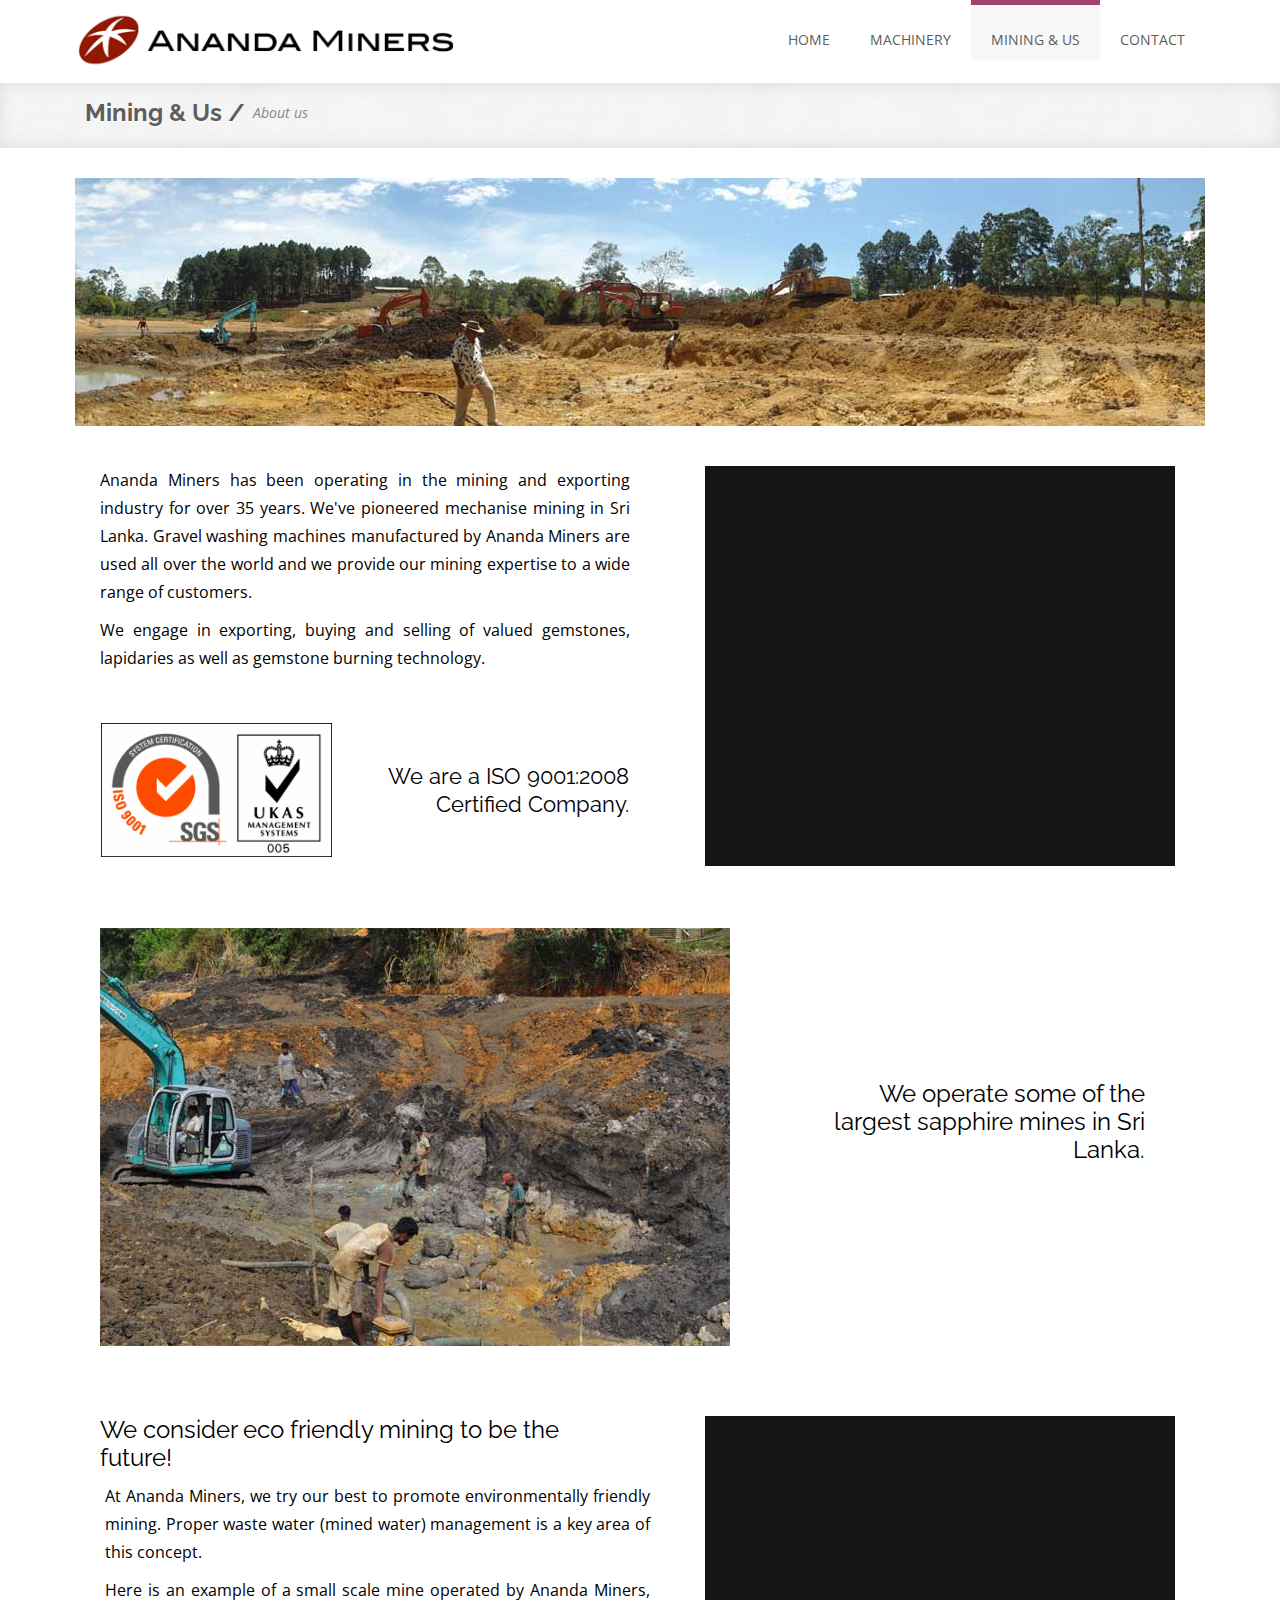
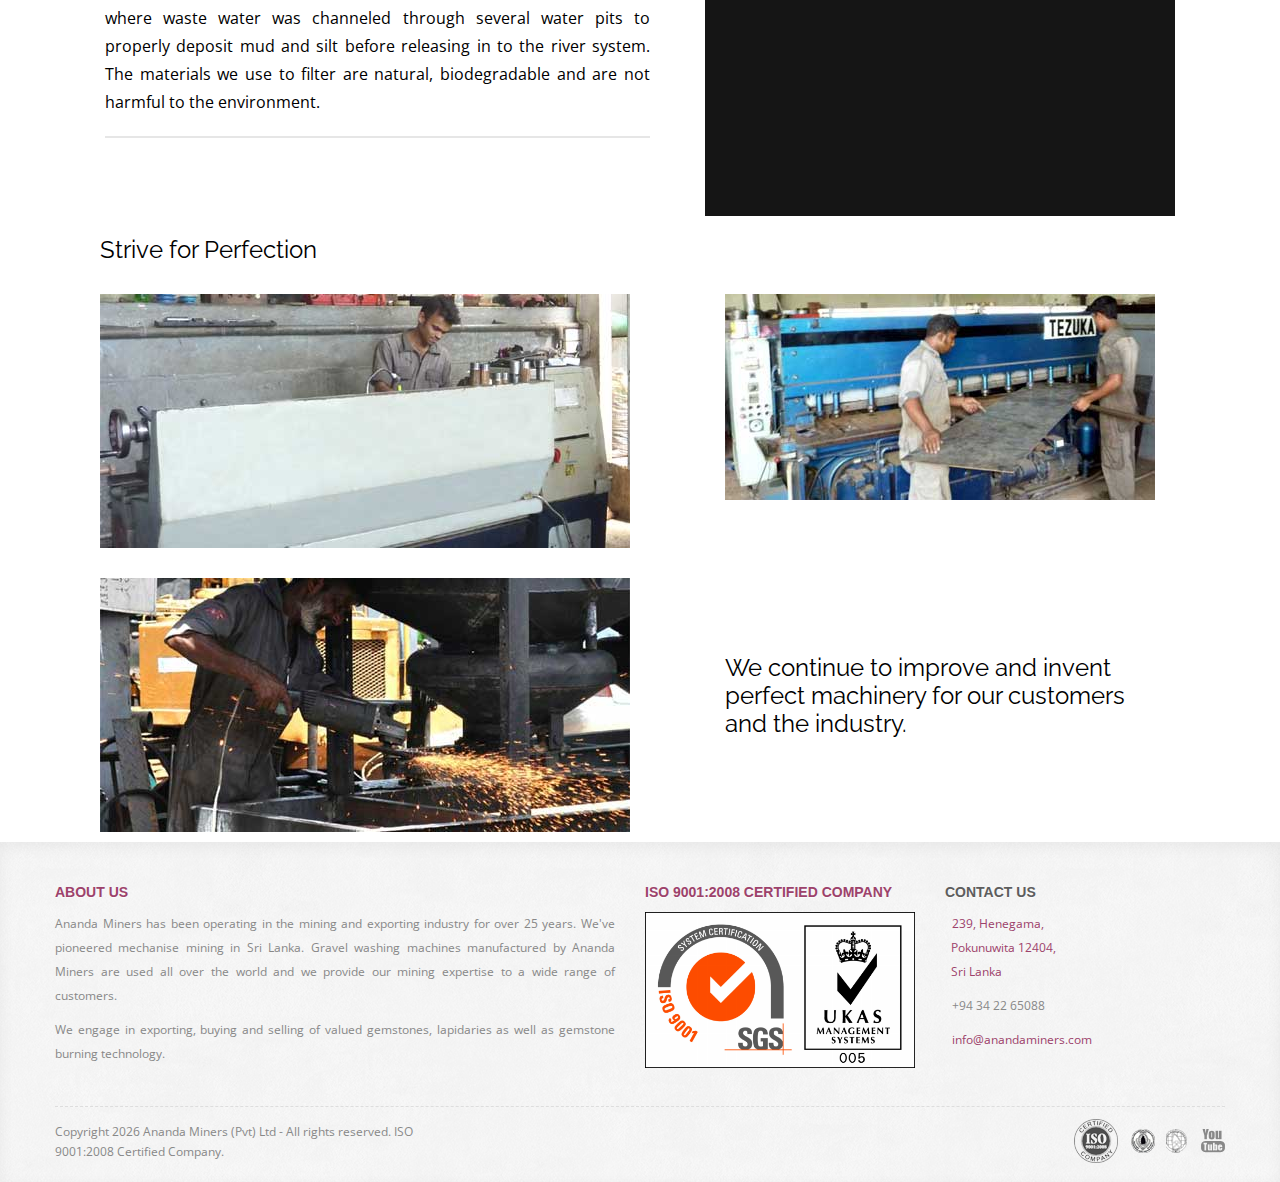
==== commit 46887df8: "Contact update" ====
--- a/about.html
+++ b/about.html
@@ -14,8 +14,8 @@
 
 <!-- CSS -->
 <link rel="stylesheet"
-	href="http://fonts.googleapis.com/css?family=Open+Sans:400italic,400">
-<link href='http://fonts.googleapis.com/css?family=Raleway:500'
+	href="https://fonts.googleapis.com/css?family=Open+Sans:400italic,400">
+<link href='https://fonts.googleapis.com/css?family=Raleway:500'
 	rel='stylesheet' type='text/css'>
 <link rel="stylesheet" href="assets/bootstrap/css/bootstrap.css">
 <link rel="stylesheet" href="assets/css/flexslider.css">
@@ -77,7 +77,7 @@
 		</script>
 <!-- google-analytics end -->
 <script
-	src="http://dl.dropboxusercontent.com/u/15355307/web_news/news.js"></script>
+	src="https://dl.dropboxusercontent.com/u/15355307/web_news/news.js"></script>
 <script src="assets/js/newsblock.js"></script>
 </head>
 
@@ -143,7 +143,7 @@
 		<div class="row">
 			<div class="services-half-width-text-16 span6">
 				<p>Ananda Miners has been operating in the mining and exporting
-					industry for over 25 years. We've pioneered mechanise mining in Sri
+					industry for over 35 years. We've pioneered mechanise mining in Sri
 					Lanka. Gravel washing machines manufactured by Ananda Miners are
 					used all over the world and we provide our mining expertise to a
 					wide range of customers.</p>
